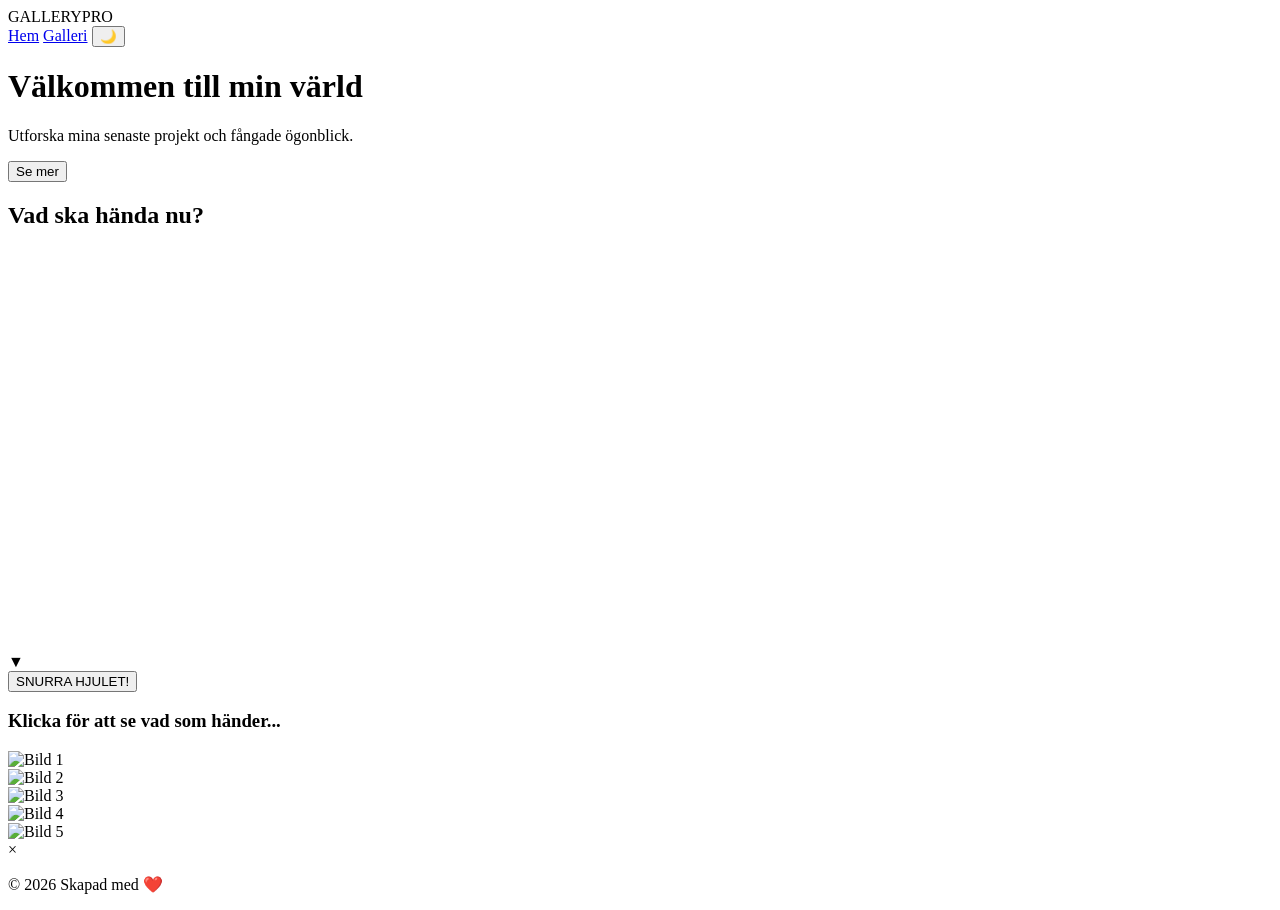
==== index.html @ 1b6e52e7 "tets" ====
<!DOCTYPE html>
<html lang="sv">
<head>
    <meta charset="UTF-8">
    <meta name="viewport" content="width=device-width, initial-scale=1.0">
    <title>Min Premium Portfolio</title>
    <link rel="stylesheet" href="css/styles.css">
</head>
<body>

    <nav id="navbar">
        <div class="logo">GALLERY<span>PRO</span></div>
        <div class="nav-links">
            <a href="#">Hem</a>
            <a href="#">Galleri</a>
            <button id="theme-btn">🌙</button>
        </div>
    </nav>

    <header class="hero">
        <h1>Välkommen till min värld</h1>
        <p>Utforska mina senaste projekt och fångade ögonblick.</p>
        <button class="cta-btn">Se mer</button>
    </header>


    <section class="wheel-section">
    <h2>Vad ska hända nu?</h2>
    <div class="wheel-container">
        <canvas id="wheel" width="400" height="400"></canvas>
        <div id="wheel-pointer">▼</div>
    </div>
    <button id="spin-btn">SNURRA HJULET!</button>
    <h3 id="result-text">Klicka för att se vad som händer...</h3>
</section>
    <main>
    <section class="gallery-columns">
        <div class="card"><img src="img/pic1.png" alt="Bild 1" class="gallery-img"></div>
        <div class="card"><img src="img/pic2.png" alt="Bild 2" class="gallery-img"></div>
        <div class="card"><img src="img/pic3.png" alt="Bild 3" class="gallery-img"></div>
        <div class="card"><img src="img/pic4.png" alt="Bild 4" class="gallery-img"></div>
        <div class="card"><img src="img/pic5.png" alt="Bild 5" class="gallery-img"></div>
    </section>
</main>

    <div id="modal" class="modal">
        <span class="close">&times;</span>
        <img class="modal-content" id="img-expanded">
        <div id="caption"></div>
    </div>

    <footer>
        <p>&copy; 2026 Skapad med ❤️</p>
    </footer>

    <script src="script.js"></script>
</body>
</html>
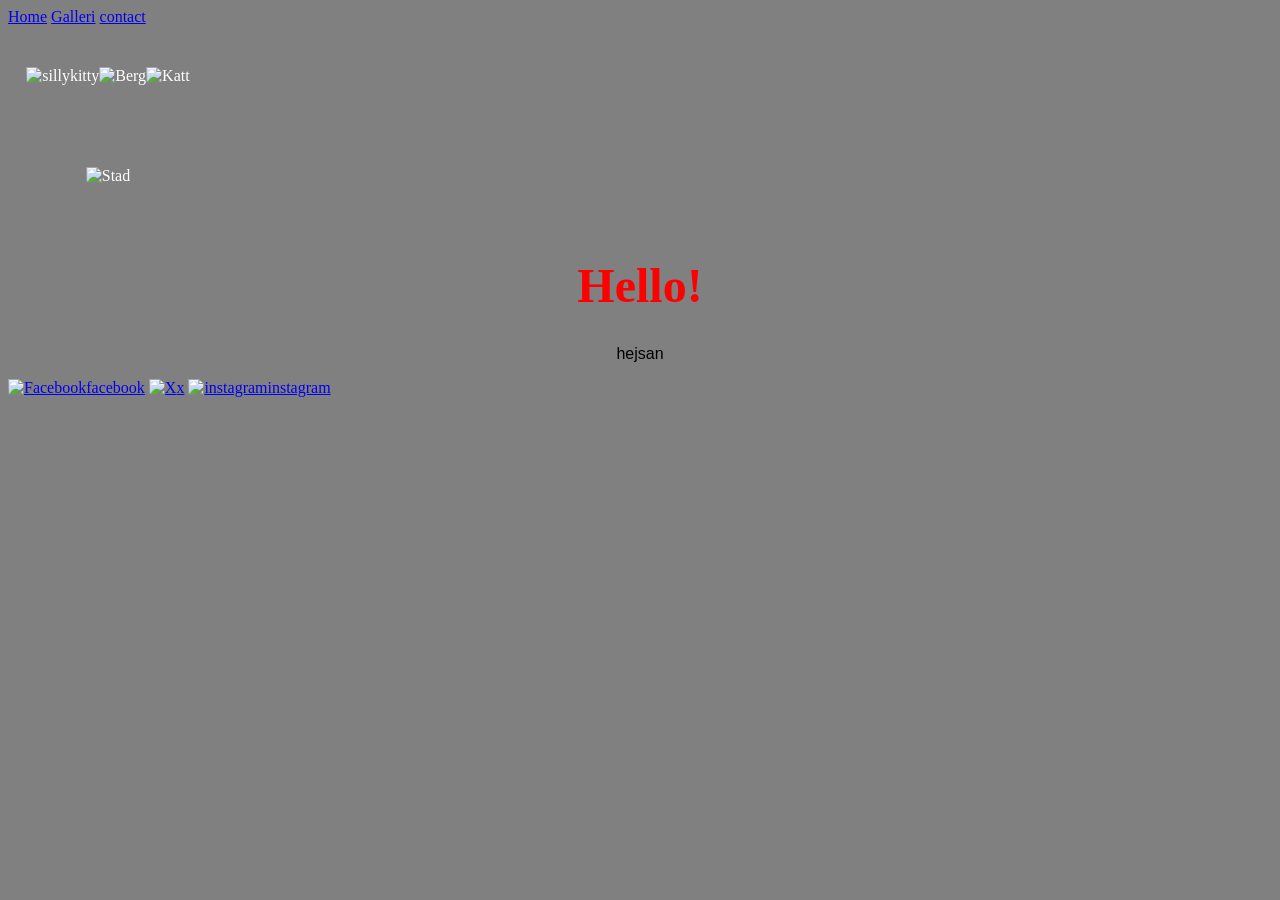
==== commit 9a297c2e: "Merge branch 'main' of https://github.com/Gritacademy/frontend-25-vc-test" ====
--- a/index.html
+++ b/index.html
@@ -1,58 +1,47 @@
-<!DOCTYPE html>
-<html lang="sv">
-<head>
-    <meta charset="UTF-8">
-    <meta name="viewport" content="width=device-width, initial-scale=1.0">
-    <title>Min Premium Portfolio</title>
-    <link rel="stylesheet" href="css/styles.css">
-</head>
-<body>
-
-    <nav id="navbar">
-        <div class="logo">GALLERY<span>PRO</span></div>
-        <div class="nav-links">
-            <a href="#">Hem</a>
-            <a href="#">Galleri</a>
-            <button id="theme-btn">🌙</button>
-        </div>
-    </nav>
-
-    <header class="hero">
-        <h1>Välkommen till min värld</h1>
-        <p>Utforska mina senaste projekt och fångade ögonblick.</p>
-        <button class="cta-btn">Se mer</button>
+<!doctype html>
+<html lang="en">
+  <head>
+    <meta charset="UTF-8" />
+    <meta name="viewport" content="width=device-width, initial-scale=1.0" />
+    <link rel="shortcut icon" href="img/favicon/kid.png" type="image/x-icon">
+    <link rel="stylesheet" href="css/styles.css" />
+    <title>FE25</title>
+  </head>
+  <body>
+    <header class="flex">
+      <nav>
+      <a href="index.html"><img src="" alt="" />Home</a>
+      <a href="https://x.com/?lang=sv"><img src="" alt="" />Galleri</a>
+      <a href="https://x.com/?lang=sv"><img src="" alt="" />contact</a>
+      </nav>
     </header>
-
-
-    <section class="wheel-section">
-    <h2>Vad ska hända nu?</h2>
-    <div class="wheel-container">
-        <canvas id="wheel" width="400" height="400"></canvas>
-        <div id="wheel-pointer">▼</div>
+    <div class="imgdiv">
+        <img src="./sillykitty.jpg" alt="sillykitty">
+      <img
+        src="https://upload.wikimedia.org/wikipedia/commons/thumb/e/e7/Everest_North_Face_toward_Base_Camp_Tibet_Luca_Galuzzi_2006.jpg/1280px-Everest_North_Face_toward_Base_Camp_Tibet_Luca_Galuzzi_2006.jpg"
+        alt="Berg"
+      />
+      <img
+        src="https://media.wwf.se/uploads/2025/09/gettyimages-2032995488.jpg"
+        alt="Katt"
+      />
+      <img
+        src="https://images.bonnier.cloud/files/ill/production/2022/05/16075531/Varldens-storsta-stad.jpeg"
+        alt="Stad"
+      />
     </div>
-    <button id="spin-btn">SNURRA HJULET!</button>
-    <h3 id="result-text">Klicka för att se vad som händer...</h3>
-</section>
-    <main>
-    <section class="gallery-columns">
-        <div class="card"><img src="img/pic1.png" alt="Bild 1" class="gallery-img"></div>
-        <div class="card"><img src="img/pic2.png" alt="Bild 2" class="gallery-img"></div>
-        <div class="card"><img src="img/pic3.png" alt="Bild 3" class="gallery-img"></div>
-        <div class="card"><img src="img/pic4.png" alt="Bild 4" class="gallery-img"></div>
-        <div class="card"><img src="img/pic5.png" alt="Bild 5" class="gallery-img"></div>
-    </section>
-</main>
-
-    <div id="modal" class="modal">
-        <span class="close">&times;</span>
-        <img class="modal-content" id="img-expanded">
-        <div id="caption"></div>
+    <div>
+      <h1 class="mainh1">Hello!</h1>
+      <p class="text">
+        hejsan
+      </p>
     </div>
 
     <footer>
-        <p>&copy; 2026 Skapad med ❤️</p>
+      <a href="https://www.facebook.com/"><img src="" alt="Facebook" />facebook</a>
+      <a href="https://x.com/?lang=sv"><img src="" alt="X" />x</a>
+      <a href="https://www.instagram.com/"><img src="" alt="instagram" />instagram</a>
     </footer>
-
-    <script src="script.js"></script>
-</body>
+  </body>
+  <!-- <script src="../andreas.js"></script> -->
 </html>
--- a/css/styles.css
+++ b/css/styles.css
@@ -0,0 +1,54 @@
+
+body{
+  justify-content: center;
+  align-content: center;
+  background-color: grey;
+  color:white;
+}
+.flex{
+  display: flex;
+  flex-direction: column;
+}
+.imgdiv {
+  display: flex;
+  flex-direction: row;
+  flex-wrap: wrap;
+  justify-content: center;  
+  align-items: center;      
+  width: 200px;
+  height: 200px;
+}
+footer{
+  justify-items: center;
+  align-items: center;
+}
+@media screen and (max-width:1024px)  {
+.imgdiv{
+  width: 20%;
+
+}
+
+.text{
+  font-size: 1.5rem;
+}
+
+.mainh1{
+  font-size: 1rem;
+}
+
+}
+
+.text{
+  font-family: 'Franklin Gothic Medium', 'Arial Narrow', Arial, sans-serif;
+  font-family: 2.5rem;
+  text-align: center;
+  color: black;
+}
+
+.mainh1{
+  text-align: center;
+  font-size: 3rem;
+  color: red;
+  font-family: Georgia, 'Times New Roman', Times, serif;
+}
+>>>>>>> 8e020231a53acf8bc2e5dcbea1d01e5502c96019
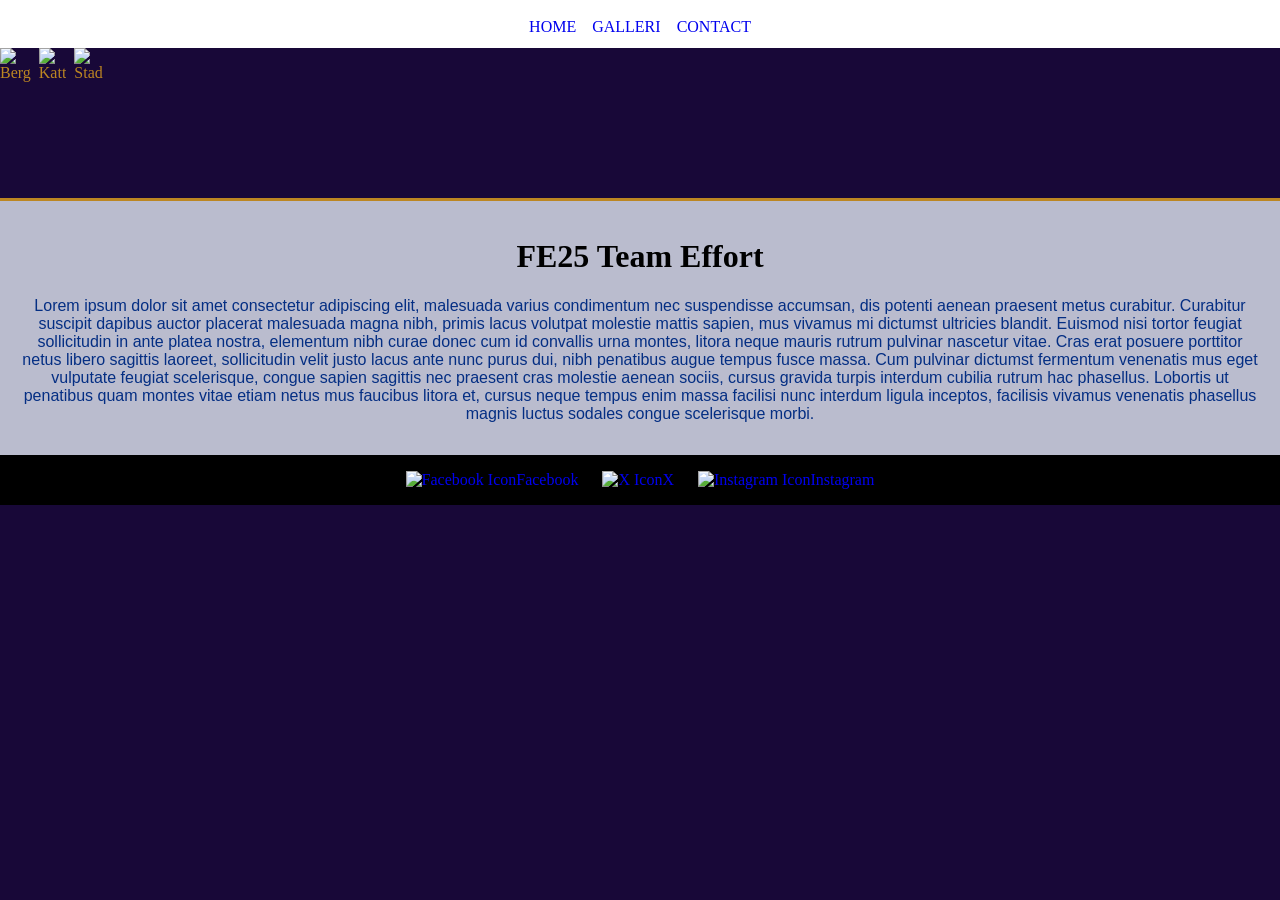
==== commit 00642f8b: "Merge branch 'main' of https://github.com/Gritacademy/frontend-25-vc-test" ====
--- a/index.html
+++ b/index.html
@@ -3,45 +3,68 @@
   <head>
     <meta charset="UTF-8" />
     <meta name="viewport" content="width=device-width, initial-scale=1.0" />
-    <link rel="shortcut icon" href="img/favicon/kid.png" type="image/x-icon">
+    <link rel="shortcut icon" href="img/favicon/kid.png" type="image/x-icon" />
     <link rel="stylesheet" href="css/styles.css" />
     <title>FE25</title>
   </head>
   <body>
     <header class="flex">
       <nav>
-      <a href="index.html"><img src="" alt="" />Home</a>
-      <a href="https://x.com/?lang=sv"><img src="" alt="" />Galleri</a>
-      <a href="https://x.com/?lang=sv"><img src="" alt="" />contact</a>
+        <a href="index.html"><img src="" alt="" />HOME</a>
+        <a href="https://x.com/?lang=sv"><img src="" alt="" />GALLERI</a>
+        <a href="https://x.com/?lang=sv"><img src="" alt="" />CONTACT</a>
       </nav>
     </header>
+
     <div class="imgdiv">
-        <img src="./sillykitty.jpg" alt="sillykitty">
       <img
+        class="imga"
         src="https://upload.wikimedia.org/wikipedia/commons/thumb/e/e7/Everest_North_Face_toward_Base_Camp_Tibet_Luca_Galuzzi_2006.jpg/1280px-Everest_North_Face_toward_Base_Camp_Tibet_Luca_Galuzzi_2006.jpg"
         alt="Berg"
       />
       <img
+        class="imga"
         src="https://media.wwf.se/uploads/2025/09/gettyimages-2032995488.jpg"
         alt="Katt"
       />
       <img
+        class="imga"
         src="https://images.bonnier.cloud/files/ill/production/2022/05/16075531/Varldens-storsta-stad.jpeg"
         alt="Stad"
       />
     </div>
-    <div>
-      <h1 class="mainh1">Hello!</h1>
+
+    <div class="textbox">
+      <h1 class="mainh1">FE25 Team Effort</h1>
       <p class="text">
-        hejsan
+        Lorem ipsum dolor sit amet consectetur adipiscing elit, malesuada varius
+        condimentum nec suspendisse accumsan, dis potenti aenean praesent metus
+        curabitur. Curabitur suscipit dapibus auctor placerat malesuada magna
+        nibh, primis lacus volutpat molestie mattis sapien, mus vivamus mi
+        dictumst ultricies blandit. Euismod nisi tortor feugiat sollicitudin in
+        ante platea nostra, elementum nibh curae donec cum id convallis urna
+        montes, litora neque mauris rutrum pulvinar nascetur vitae. Cras erat
+        posuere porttitor netus libero sagittis laoreet, sollicitudin velit
+        justo lacus ante nunc purus dui, nibh penatibus augue tempus fusce
+        massa. Cum pulvinar dictumst fermentum venenatis mus eget vulputate
+        feugiat scelerisque, congue sapien sagittis nec praesent cras molestie
+        aenean sociis, cursus gravida turpis interdum cubilia rutrum hac
+        phasellus. Lobortis ut penatibus quam montes vitae etiam netus mus
+        faucibus litora et, cursus neque tempus enim massa facilisi nunc
+        interdum ligula inceptos, facilisis vivamus venenatis phasellus magnis
+        luctus sodales congue scelerisque morbi.
       </p>
     </div>
 
     <footer>
-      <a href="https://www.facebook.com/"><img src="" alt="Facebook" />facebook</a>
-      <a href="https://x.com/?lang=sv"><img src="" alt="X" />x</a>
-      <a href="https://www.instagram.com/"><img src="" alt="instagram" />instagram</a>
+      <a href="https://www.facebook.com/"
+        ><img src="" alt="Facebook Icon" />Facebook</a
+      >
+      <a href="https://x.com/?lang=sv"><img src="" alt="X Icon" />X</a>
+      <a href="https://www.instagram.com/"
+        ><img src="" alt="Instagram Icon" />Instagram</a
+      >
     </footer>
   </body>
   <!-- <script src="../andreas.js"></script> -->
-</html>+</html>
--- a/css/styles.css
+++ b/css/styles.css
@@ -2,30 +2,65 @@
 body{
   justify-content: center;
   align-content: center;
-  background-color: grey;
-  color:white;
+  background-color: rgb(24, 8, 56);
+  color:rgb(188, 134, 34);
+  padding: 0;
+  margin: 0;
 }
+
+header {
+  background-color: white;
+  height: 3rem;
+}
+
+nav {
+  padding: 0.1rem;
+  display: flex;
+  flex-direction: row;
+  text-decoration: none;
+  margin: 0.5rem;
+  justify-content: center;  
+  align-items: center; 
+}
+
+a {
+  text-decoration: none;
+  margin: 0.5rem;
+}
+
+
 .flex{
   display: flex;
   flex-direction: column;
 }
+
+.imga { 
+  width: 200px;
+  height: 150px;
+  justify-self: center;
+  align-self: center;
+}
+
 .imgdiv {
+  gap: 8px;
   display: flex;
   flex-direction: row;
-  flex-wrap: wrap;
+  max-width: 1vw;
+}
+
+footer{
+  padding: 0.5rem;
+  display: flex;
+  flex-direction: row;
   justify-content: center;  
-  align-items: center;      
-  width: 200px;
-  height: 200px;
+  align-items: center; 
+  background-color: black;
+  gap: 8px;
 }
-footer{
-  justify-items: center;
-  align-items: center;
-}
-@media screen and (max-width:1024px)  {
+
+@media screen and (max-width:650px)  {
 .imgdiv{
   width: 20%;
-
 }
 
 .text{
@@ -42,13 +77,29 @@
   font-family: 'Franklin Gothic Medium', 'Arial Narrow', Arial, sans-serif;
   font-family: 2.5rem;
   text-align: center;
-  color: black;
+  color: rgb(4, 46, 131);
 }
 
 .mainh1{
   text-align: center;
-  font-size: 3rem;
-  color: red;
+  font-size: 2rem;
+  color: rgb(0, 0, 0);
   font-family: Georgia, 'Times New Roman', Times, serif;
 }
->>>>>>> 8e020231a53acf8bc2e5dcbea1d01e5502c96019
+
+.textbox {
+  background-color: rgba(240, 248, 255, 0.752);
+  border-top-style: solid;
+  margin: 0;
+  padding: 1rem;
+}
+
+
+.button-link {
+  display: inline-block;
+  padding: 20px 40px;
+  background-color: blue;
+  color: white;
+  text-decoration: none;
+  border-radius: 5px;
+}
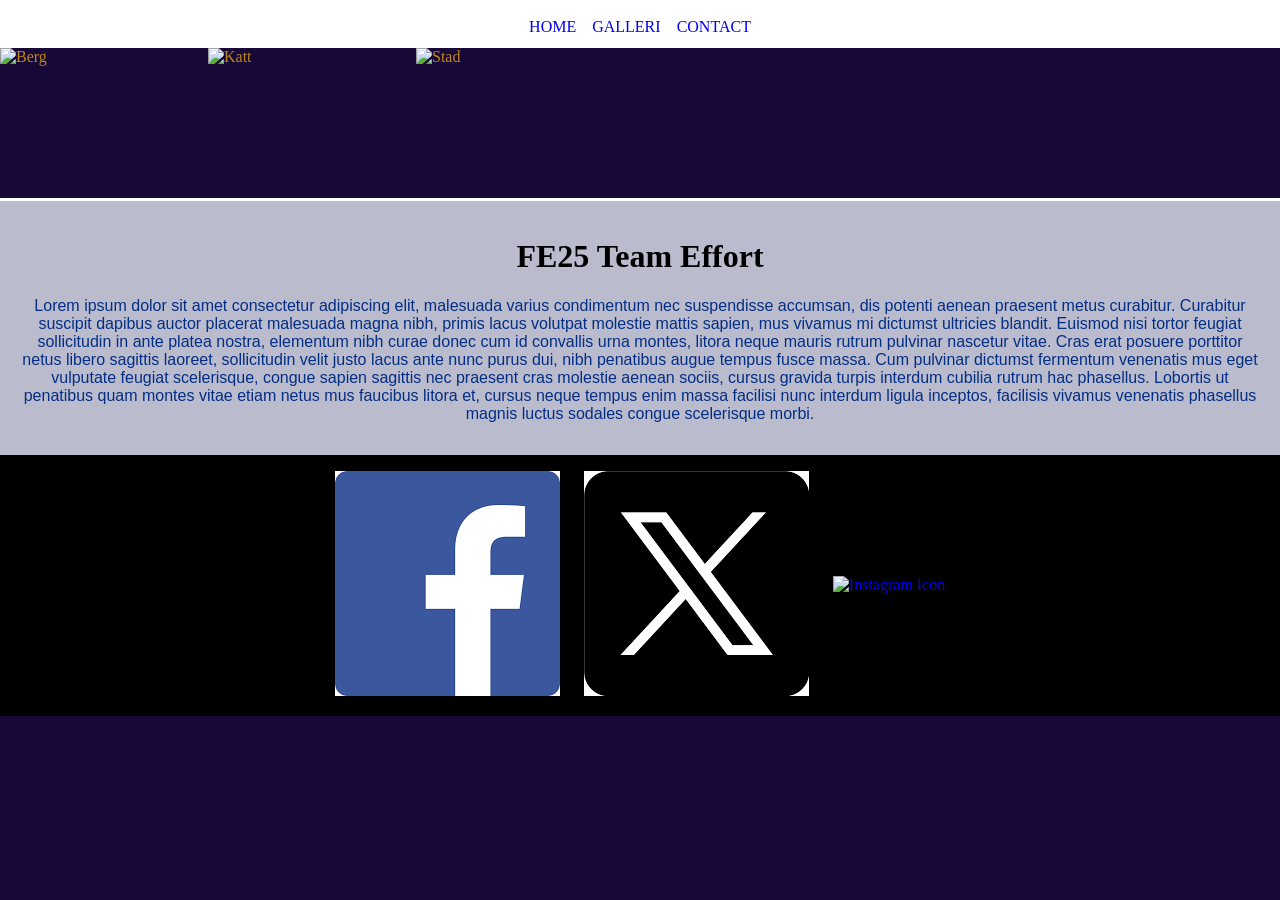
==== commit a0e16a46: "Update index.html" ====
--- a/index.html
+++ b/index.html
@@ -10,9 +10,12 @@
   <body>
     <header class="flex">
       <nav>
-        <a href="index.html"><img src="" alt="" />HOME</a>
-        <a href="https://x.com/?lang=sv"><img src="" alt="" />GALLERI</a>
-        <a href="https://x.com/?lang=sv"><img src="" alt="" />CONTACT</a>
+        <a href="https://quan.se/"><img src="" alt="" />HOME</a>
+        <a href="https://quan.se/menu"><img src="" alt="" />GALLERI</a>
+        <a
+          href="https://app.bokabord.se/reservation/?hash=a20fd3f86be5b340b08b427e465aef05&version=new"
+          ><img src="" alt="" />CONTACT</a
+        >
       </nav>
     </header>
 
@@ -57,13 +60,24 @@
     </div>
 
     <footer>
-      <a href="https://www.facebook.com/"
-        ><img src="" alt="Facebook Icon" />Facebook</a
-      >
-      <a href="https://x.com/?lang=sv"><img src="" alt="X Icon" />X</a>
-      <a href="https://www.instagram.com/"
-        ><img src="" alt="Instagram Icon" />Instagram</a
-      >
+      <a href="https://www.instagram.com/quanbyquan/" class="icon"
+        ><img
+          class="icon"
+          src="[data-uri]"
+          alt="Facebook Icon"
+      /></a>
+      <a href="https://www.instagram.com/quanbyquan/"
+        ><img
+          class="icon"
+          src="[data-uri]"
+          alt="X Icon"
+      /></a>
+      <a href="https://www.instagram.com/quanbyquan/"
+        ><img
+          class="icon"
+          src="https://cdn-icons-png.flaticon.com/256/1384/1384871.png"
+          alt="Instagram Icon"
+      /></a>
     </footer>
   </body>
   <!-- <script src="../andreas.js"></script> -->
--- a/css/styles.css
+++ b/css/styles.css
@@ -45,7 +45,7 @@
   gap: 8px;
   display: flex;
   flex-direction: row;
-  max-width: 1vw;
+  justify-self: center;
 }
 
 footer{
@@ -90,6 +90,7 @@
 .textbox {
   background-color: rgba(240, 248, 255, 0.752);
   border-top-style: solid;
+  border-color: rgb(255, 255, 255);
   margin: 0;
   padding: 1rem;
 }
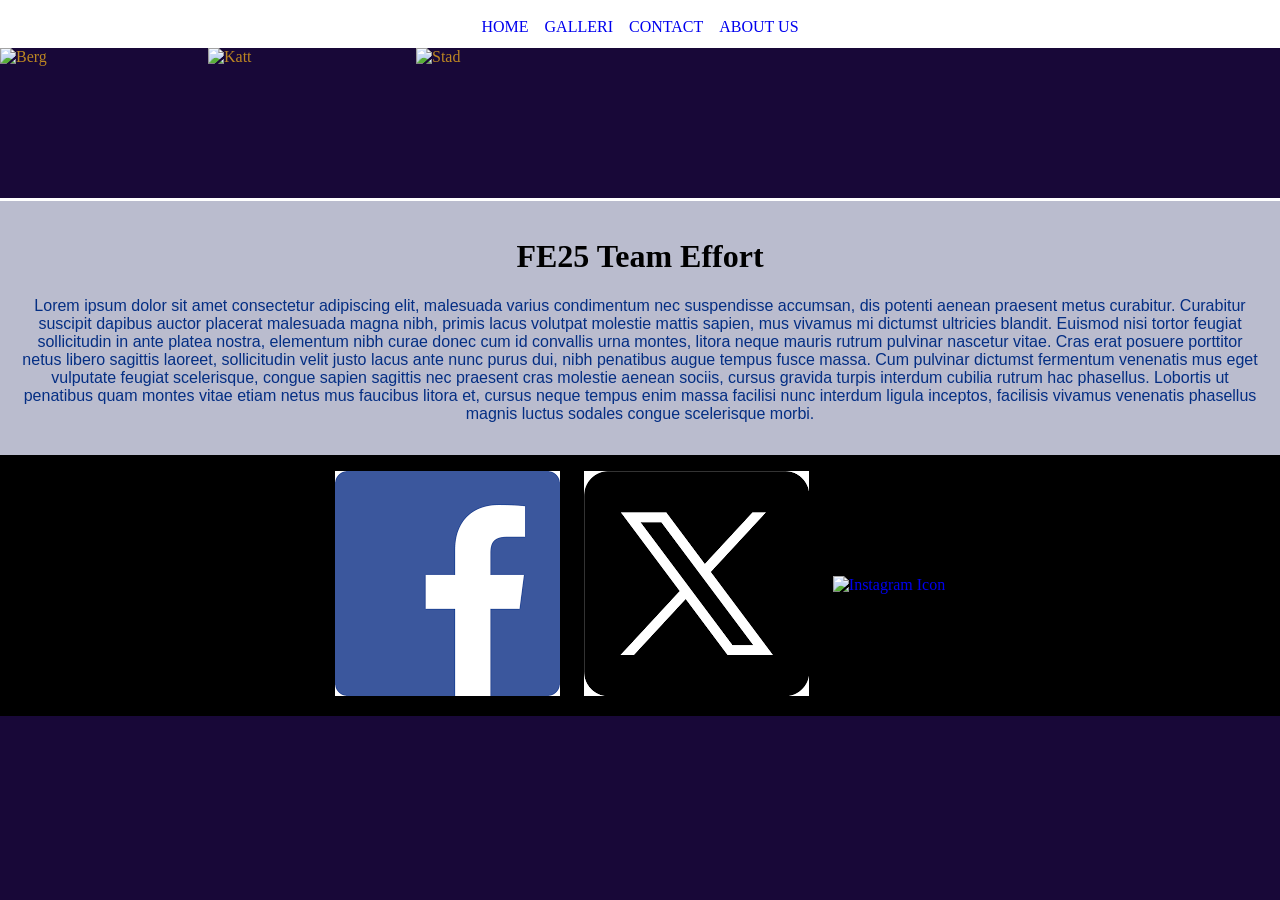
==== commit a5b8b59f: "Update title in index.html to include version number" ====
--- a/index.html
+++ b/index.html
@@ -5,7 +5,7 @@
     <meta name="viewport" content="width=device-width, initial-scale=1.0" />
     <link rel="shortcut icon" href="img/favicon/kid.png" type="image/x-icon" />
     <link rel="stylesheet" href="css/styles.css" />
-    <title>FE25</title>
+    <title>FE25 Versionshantering 1</title>
   </head>
   <body>
     <header class="flex">
@@ -16,6 +16,7 @@
           href="https://app.bokabord.se/reservation/?hash=a20fd3f86be5b340b08b427e465aef05&version=new"
           ><img src="" alt="" />CONTACT</a
         >
+         <a href="https://google.com"><img src="" alt="" />ABOUT US</a>
       </nav>
     </header>
 
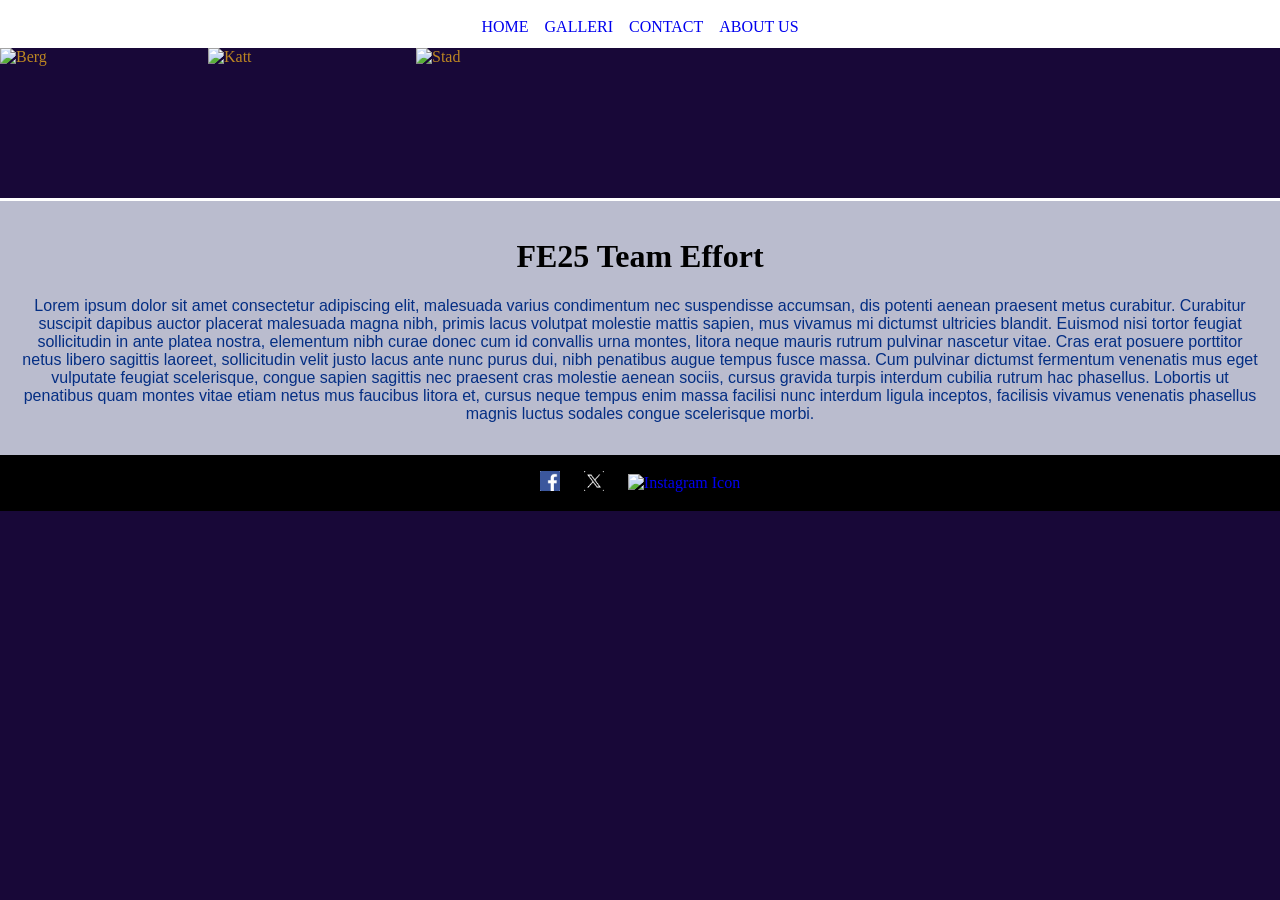
==== commit 27133ba0: "Merge branch 'main' of https://github.com/Gritacademy/frontend-25-vc-test" ====
--- a/index.html
+++ b/index.html
@@ -5,7 +5,7 @@
     <meta name="viewport" content="width=device-width, initial-scale=1.0" />
     <link rel="shortcut icon" href="img/favicon/kid.png" type="image/x-icon" />
     <link rel="stylesheet" href="css/styles.css" />
-    <title>FE25 Versionshantering 1</title>
+    <title>FE25 Versionshantering</title>
   </head>
   <body>
     <header class="flex">
--- a/css/styles.css
+++ b/css/styles.css
@@ -57,6 +57,10 @@
   background-color: black;
   gap: 8px;
 }
+.icon{
+  width: 20px;
+  height: auto;
+}
 
 @media screen and (max-width:650px)  {
 .imgdiv{
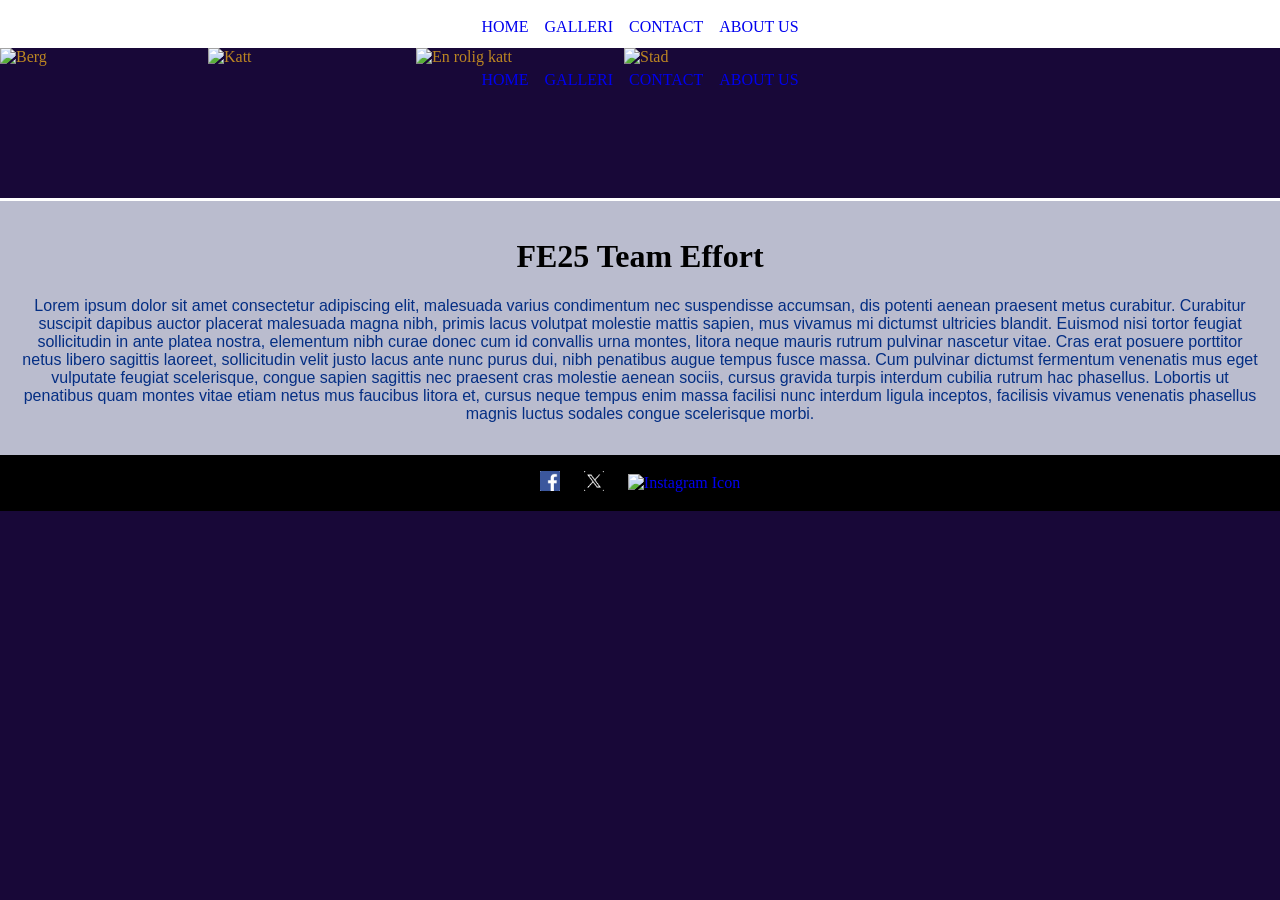
==== commit cbcc9cf9: "Merge branch 'main' of https://github.com/Gritacademy/frontend-25-vc-test" ====
--- a/index.html
+++ b/index.html
@@ -5,7 +5,7 @@
     <meta name="viewport" content="width=device-width, initial-scale=1.0" />
     <link rel="shortcut icon" href="img/favicon/kid.png" type="image/x-icon" />
     <link rel="stylesheet" href="css/styles.css" />
-    <title>FE25 Versionshantering</title>
+    <title>FE25 Versionshantering 1</title>
   </head>
   <body>
     <header class="flex">
@@ -16,7 +16,16 @@
           href="https://app.bokabord.se/reservation/?hash=a20fd3f86be5b340b08b427e465aef05&version=new"
           ><img src="" alt="" />CONTACT</a
         >
-         <a href="https://google.com"><img src="" alt="" />ABOUT US</a>
+        <a href="https://google.com"><img src="" alt="" />ABOUT US</a>
+      </nav>
+      <nav>
+        <a href="https://quan.se/"><img src="" alt="" />HOME</a>
+        <a href="https://quan.se/menu"><img src="" alt="" />GALLERI</a>
+        <a
+          href="https://app.bokabord.se/reservation/?hash=a20fd3f86be5b340b08b427e465aef05&version=new"
+          ><img src="" alt="" />CONTACT</a
+        >
+        <a href="https://google.com"><img src="" alt="" />ABOUT US</a>
       </nav>
     </header>
 
@@ -30,6 +39,11 @@
         class="imga"
         src="https://media.wwf.se/uploads/2025/09/gettyimages-2032995488.jpg"
         alt="Katt"
+      />
+      <img
+        class="imga"
+        src="./sillykitty.jpg"
+        alt="En rolig katt"
       />
       <img
         class="imga"
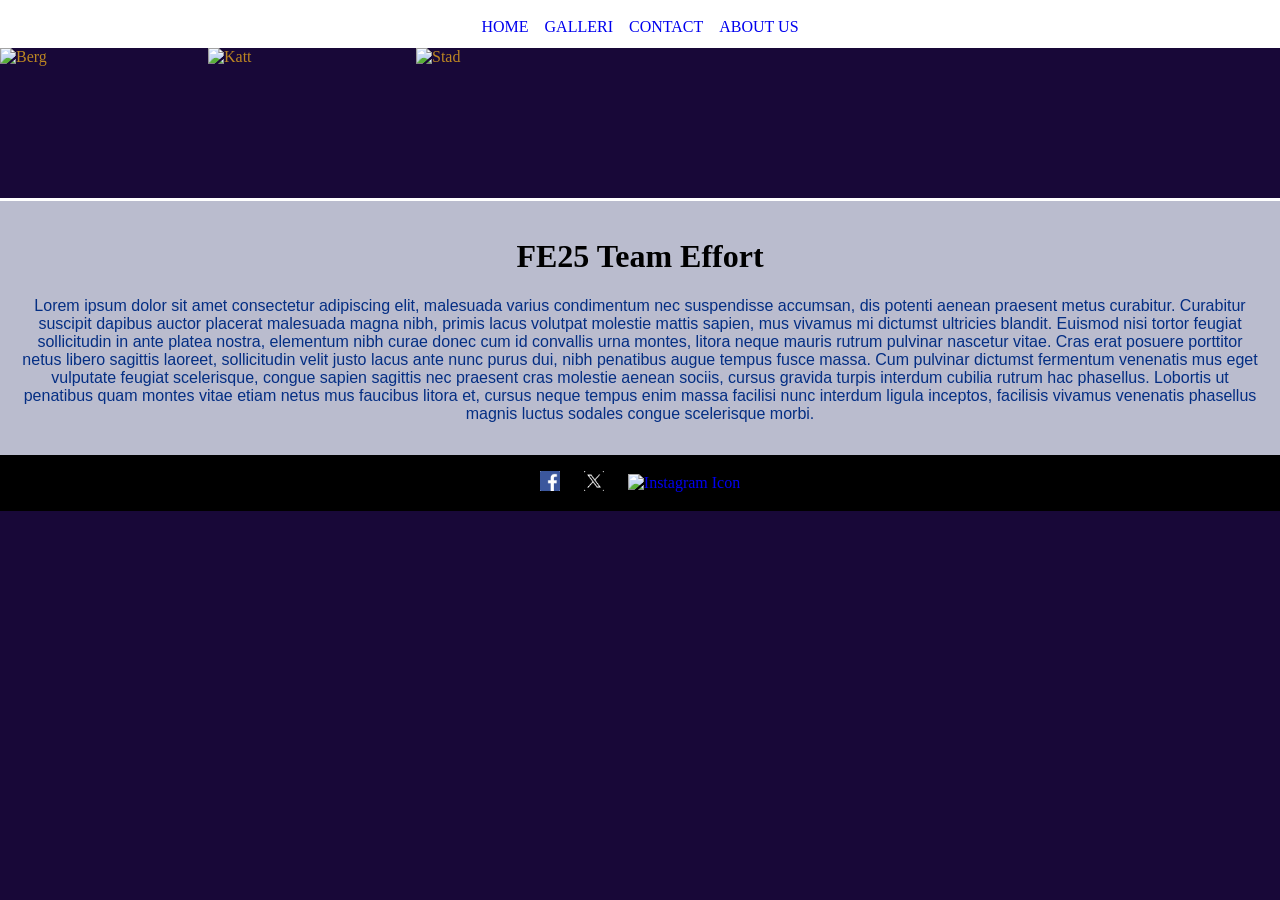
==== commit 3194fa18: "change nav" ====
--- a/index.html
+++ b/index.html
@@ -9,15 +9,6 @@
   </head>
   <body>
     <header class="flex">
-      <nav>
-        <a href="https://quan.se/"><img src="" alt="" />HOME</a>
-        <a href="https://quan.se/menu"><img src="" alt="" />GALLERI</a>
-        <a
-          href="https://app.bokabord.se/reservation/?hash=a20fd3f86be5b340b08b427e465aef05&version=new"
-          ><img src="" alt="" />CONTACT</a
-        >
-        <a href="https://google.com"><img src="" alt="" />ABOUT US</a>
-      </nav>
       <nav>
         <a href="https://quan.se/"><img src="" alt="" />HOME</a>
         <a href="https://quan.se/menu"><img src="" alt="" />GALLERI</a>
@@ -39,11 +30,6 @@
         class="imga"
         src="https://media.wwf.se/uploads/2025/09/gettyimages-2032995488.jpg"
         alt="Katt"
-      />
-      <img
-        class="imga"
-        src="./sillykitty.jpg"
-        alt="En rolig katt"
       />
       <img
         class="imga"
@@ -95,5 +81,37 @@
       /></a>
     </footer>
   </body>
+  <script type="module">
+    // Import the functions you need from the SDKs you need
+
+    import { initializeApp } from "https://www.gstatic.com/firebasejs/12.10.0/firebase-app.js";
+
+    // TODO: Add SDKs for Firebase products that you want to use
+
+    // https://firebase.google.com/docs/web/setup#available-libraries
+
+    // Your web app's Firebase configuration
+
+    const firebaseConfig = {
+      apiKey: "AIzaSyDypaZOsPuLmqX39O4LBg0RTeUI7vs0UKk",
+
+      authDomain: "fe25-vc.firebaseapp.com",
+
+      databaseURL:
+        "https://fe25-vc-default-rtdb.europe-west1.firebasedatabase.app",
+
+      projectId: "fe25-vc",
+
+      storageBucket: "fe25-vc.firebasestorage.app",
+
+      messagingSenderId: "281274460284",
+
+      appId: "1:281274460284:web:406859a497e65fdc3f01f9",
+    };
+
+    // Initialize Firebase
+
+    const app = initializeApp(firebaseConfig);
+  </script>
   <!-- <script src="../andreas.js"></script> -->
 </html>
